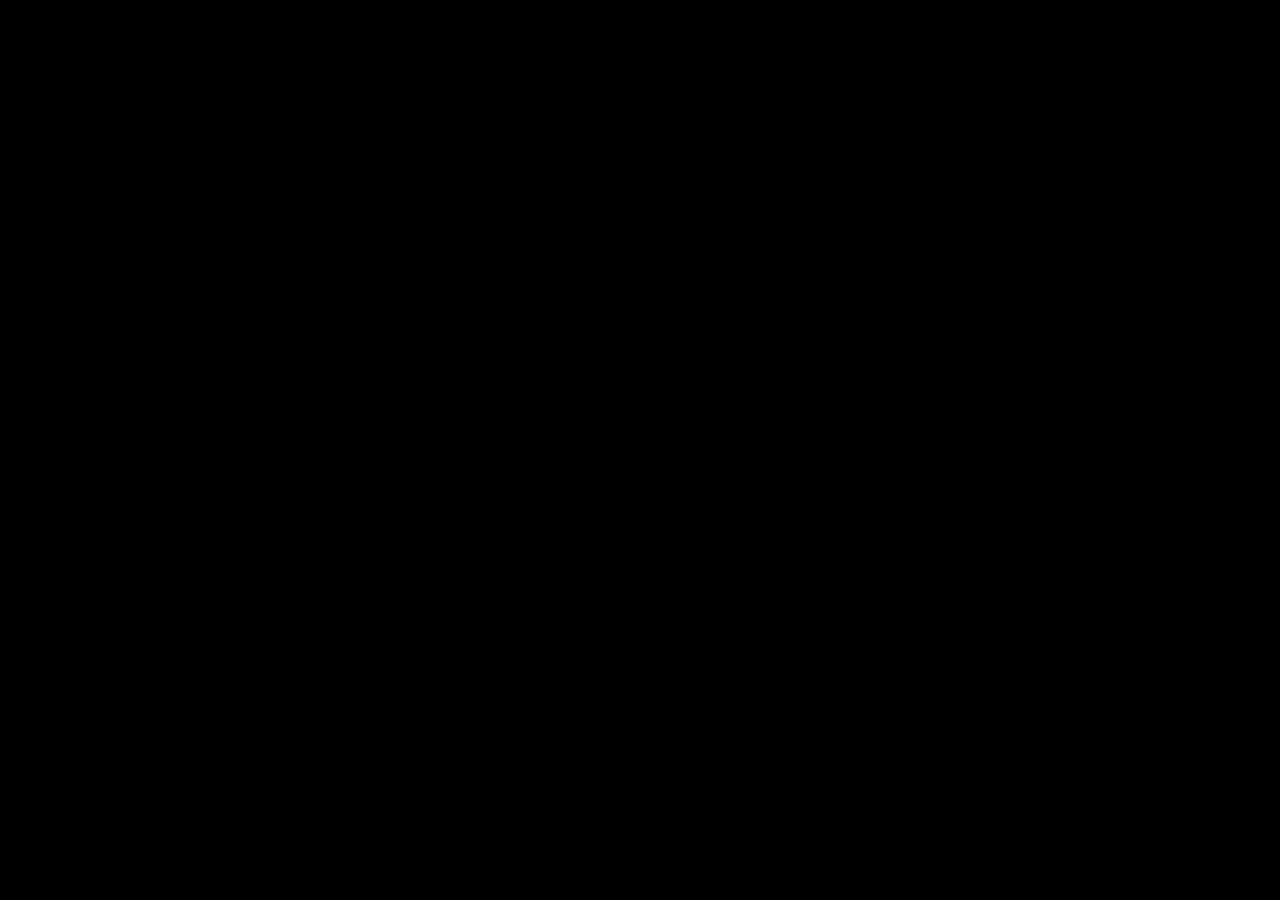
==== tracker.html @ 294d5dad "Use delegate for tracker chest toggling" ====
<!doctype html>
<html lang="en">
<head>
  <meta charset="utf-8"/>
  <title>ALttP Rando Tracker by crossproduct &amp; halfarebel (v5.0.0)</title>
  <link rel="stylesheet" type="text/css" href="style.css">
  <script src="js/lib/classnames.js"></script>
  <script src="js/util.js"></script>
  <script src="js/items.js"></script>
  <script src="js/chests.js"></script>
  <script src="js/main.js"></script>
</head>

<body>

  <div id="app" class="row">
    <div id="tracker" class="cell">
      <div class="row">
        <div class="cell">
          <div class="row">
            <div class="cell">
              <div class="item tunic active-1 bunny" onClick="toggle('tunic')"></div>
              <div class="item sword" onClick="toggle('sword')"></div>
              <div class="item shield" onClick="toggle('shield')"></div>
              <div class="item moonpearl" onClick="toggle('moonpearl')"></div>
            </div>
          </div>
          <div class="row">
            <div class="cell">
              <div class="boss boss0" onClick="toggle('boss0')"></div>
              <div id="dungeonPrize0" class="prize-0" onClick="toggle_dungeon(0)"></div>
            </div>
            <div class="cell"><div id="chest0" class="chest-3"></div></div>
          </div>
          <div class="row">
            <div class="cell">
              <div class="boss boss1" onClick="toggle('boss1')"></div>
              <div id="dungeonPrize1" class="prize-0" onClick="toggle_dungeon(1)"></div>
            </div>
            <div class="cell"><div id="chest1" class="chest-2"></div></div>
          </div>
          <div class="row">
            <div class="cell">
              <div class="boss boss2" onClick="toggle('boss2')"></div>
              <div id="dungeonPrize2" class="prize-0" onClick="toggle_dungeon(2)"></div>
            </div>
            <div class="cell"><div id="chest2" class="chest-2"></div></div>
          </div>
        </div>
        <div class="cell">
          <div class="row">
            <div class="cell"><div class="item bow" onClick="toggle('bow')"></div></div>
            <div class="cell"><div class="item boomerang" onClick="toggle('boomerang')"></div></div>
            <div class="cell"><div class="item hookshot" onClick="toggle('hookshot')"></div></div>
            <div class="cell"><div class="item mushroom" onClick="toggle('mushroom')"></div></div>
            <div class="cell"><div class="item powder" onClick="toggle('powder')"></div></div>
          </div>
          <div class="row">
            <div class="cell"><div class="item firerod" onClick="toggle('firerod')"></div></div>
            <div class="cell"><div class="item icerod" onClick="toggle('icerod')"></div></div>
            <div class="cell"><div class="item bombos" onClick="toggle('bombos')"></div></div>
            <div class="cell"><div class="item ether" onClick="toggle('ether')"></div></div>
            <div class="cell"><div class="item quake" onClick="toggle('quake')"></div></div>
          </div>
          <div class="row">
            <div class="cell"><div class="item lantern" onClick="toggle('lantern')"></div></div>
            <div class="cell"><div class="item hammer" onClick="toggle('hammer')"></div></div>
            <div class="cell"><div class="item shovel" onClick="toggle('shovel')"></div></div>
            <div class="cell"><div class="item net" onClick="toggle('net')"></div></div>
            <div class="cell"><div class="item book" onClick="toggle('book')"></div></div>
          </div>
          <div class="row">
            <div class="cell"><div class="item bottle" onClick="toggle('bottle')"></div></div>
            <div class="cell"><div class="item somaria" onClick="toggle('somaria')"></div></div>
            <div class="cell"><div class="item byrna" onClick="toggle('byrna')"></div></div>
            <div class="cell"><div class="item cape" onClick="toggle('cape')"></div></div>
            <div class="cell"><div class="item mirror" onClick="toggle('mirror')"></div></div>
          </div>
          <div class="row">
            <div class="cell"><div class="item boots" onClick="toggle('boots')"></div></div>
            <div class="cell"><div class="item glove" onClick="toggle('glove')"></div></div>
            <div class="cell"><div class="item flippers" onClick="toggle('flippers')"></div></div>
            <div class="cell"><div class="item flute" onClick="toggle('flute')"></div></div>
            <div class="cell"><div class="item agahnim" onClick="toggle('agahnim')"></div></div>
          </div>
        </div>
      </div>
      <div class="row">
        <div class="cell">
          <div class="boss boss3" onClick="toggle('boss3')"></div>
          <div id="dungeonPrize3" class="prize-0" onClick="toggle_dungeon(3)"></div>
        </div>
        <div class="cell">
          <div class="boss boss4" onClick="toggle('boss4')"></div>
          <div id="dungeonPrize4" class="prize-0" onClick="toggle_dungeon(4)"></div>
        </div>
        <div class="cell">
          <div class="boss boss5" onClick="toggle('boss5')"></div>
          <div id="dungeonPrize5" class="prize-0" onClick="toggle_dungeon(5)"></div>
        </div>
        <div class="cell">
          <div class="boss boss6" onClick="toggle('boss6')"></div>
          <div id="dungeonPrize6" class="prize-0" onClick="toggle_dungeon(6)"></div>
        </div>
        <div class="cell">
          <div class="boss boss7" onClick="toggle('boss7')"></div>
          <div id="dungeonPrize7" class="prize-0" onClick="toggle_dungeon(7)"></div>
        </div>
        <div class="cell">
          <div class="boss boss8" onClick="toggle('boss8')"></div>
          <div id="medallion0" class="medallion-0" onClick="toggle_medallion(0)"></div>
          <div id="dungeonPrize8" class="prize-0" onClick="toggle_dungeon(8)"></div>
        </div>
        <div class="cell">
          <div class="boss boss9" onClick="toggle('boss9')"></div>
          <div id="medallion1" class="medallion-0" onClick="toggle_medallion(1)"></div>
          <div id="dungeonPrize9" class="prize-0" onClick="toggle_dungeon(9)"></div>
        </div>
      </div>
      <div class="row">
        <div class="cell"><div id="chest3" class="chest-5"></div></div>
        <div class="cell"><div id="chest4" class="chest-6"></div></div>
        <div class="cell"><div id="chest5" class="chest-2"></div></div>
        <div class="cell"><div id="chest6" class="chest-4"></div></div>
        <div class="cell"><div id="chest7" class="chest-3"></div></div>
        <div class="cell"><div id="chest8" class="chest-2"></div></div>
        <div class="cell"><div id="chest9" class="chest-5"></div></div>
      </div>
    </div>

    <div id="map" class="cell">
      <div class="chest graveyard-e"></div>
      <div class="chest dam"></div>
      <div class="chest link-house"></div>
      <div class="chest spiral"></div>
      <div class="chest mimic"></div>
      <div class="chest tavern"></div>
      <div class="chest chicken"></div>
      <div class="chest bomb-hut"></div>
      <div class="chest c-house"></div>
      <div class="chest aginah"></div>
      <div class="chest mire-w"></div>
      <div class="chest bunny"></div>
      <div class="chest sahasrahla-hut"></div>
      <div class="chest spike"></div>
      <div class="chest well"></div>
      <div class="chest thief-hut"></div>
      <div class="chest swamp-ne"></div>
      <div class="chest paradox"></div>
      <div class="chest graveyard-w"></div>
      <div class="chest lake-sw"></div>
      <div class="chest ice-cave"></div>
      <div class="chest rock-boots"></div>
      <div class="chest rock-hook"></div>
      <div class="chest chest-game"></div>
      <div class="chest bottle"></div>
      <div class="chest sahasrahla"></div>
      <div class="chest stumpy"></div>
      <div class="chest kid"></div>
      <div class="chest purple"></div>
      <div class="chest hobo"></div>
      <div class="chest ether"></div>
      <div class="chest bombos"></div>
      <div class="chest catfish"></div>
      <div class="chest zora"></div>
      <div class="chest lost-man"></div>
      <div class="chest witch"></div>
      <div class="chest hideout"></div>
      <div class="chest tree"></div>
      <div class="chest spectacle-cave"></div>
      <div class="chest grove-s"></div>
      <div class="chest graveyard-n"></div>
      <div class="chest desert-ne"></div>
      <div class="chest pegs"></div>
      <div class="chest library"></div>
      <div class="chest mushroom"></div>
      <div class="chest spectacle-rock"></div>
      <div class="chest island-dm"></div>
      <div class="chest maze"></div>
      <div class="chest desert-w"></div>
      <div class="chest island-lake"></div>
      <div class="chest bumper"></div>
      <div class="chest pyramid"></div>
      <div class="chest dig-game"></div>
      <div class="chest river"></div>
      <div class="chest dig-grove"></div>
      <div class="chest escape-side"></div>
      <div class="chest secret"></div>
      <div class="chest castle"></div>
      <div class="chest sanctuary"></div>
      <div class="chest bat"></div>
      <div class="chest frog"></div>
      <div class="chest fairy-dw"></div>
      <div class="chest altar"></div>
      <div class="chest escape-dark"></div>
      <div class="chest fairy-lw"></div>
      <div class="boss agahnim"></div>
      <div class="encounter agahnim"></div>
      <div class="boss eastern"></div>
      <div class="dungeon eastern"></div>
      <div class="boss desert"></div>
      <div class="dungeon desert"></div>
      <div class="boss hera"></div>
      <div class="dungeon hera"></div>
      <div class="boss darkness"></div>
      <div class="dungeon darkness"></div>
      <div class="boss swamp"></div>
      <div class="dungeon swamp"></div>
      <div class="boss skull"></div>
      <div class="dungeon skull"></div>
      <div class="boss thieves"></div>
      <div class="dungeon thieves"></div>
      <div class="boss ice"></div>
      <div class="dungeon ice"></div>
      <div class="boss mire"></div>
      <div class="dungeon mire"></div>
      <div class="boss turtle"></div>
      <div class="dungeon turtle"></div>
      <div id="caption">&nbsp;</div>
    </div>
  </div>

  <script>start()</script>

</body>
</html>
---- style.css ----
body {
  margin: 0px;
  background-color: black;
  font-family: Arial, Helvetica, sans-serif;
  font-size: 14px;
}

* { box-sizing: border-box; }

.row:before,
.row:after { content: " "; display: table; }
.row:after { clear: both; }
.cell { position: relative; float: left; }

#app { width: 1340px; height: 448px; }
#app.mapless { width: 448px; }

#tracker .item,
#tracker .boss,
#tracker [id^="chest"] { width: 64px; height: 64px; }

#tracker .tunic { width: 128px; height: 128px; }
#tracker .sword { position: absolute; top: 0; right: 0; }
#tracker .shield { position: absolute; bottom: 0; left: 0; }
#tracker .moonpearl {
  width: 48px;
  height: 48px;
  position: absolute;
  bottom: 0;
  right: 0;
}

#tracker .item,
#tracker .boss { opacity: .25; }
#tracker .item[class*="active"],
#tracker .boss.defeated { opacity: 1; }

[class*="prize-"] {
  width: 32px;
  height: 32px;
  position: absolute;
  bottom: 0;
  right: 0;
}
#tracker [class*="medallion-"] {
  width: 32px;
  height: 32px;
  position: absolute;
  bottom: 0;
}

#map {
  width: 884px;
  height: 448px;
  margin-left: 8px;
  background-image: url(images/overlay/map.png);
  background-size: 100% 100%;
}

.chest {
  width: 24px;
  height: 24px;
  margin-left: -12px;
  margin-top: -12px;
  position: absolute;
  background-size: 100% 100%;
}

#map .boss {
  width: 24px;
  height: 24px;
  margin-left: -12px;
  margin-top: -12px;
  position: absolute;
  background-repeat: no-repeat;
  background-position: center;
  background-size: 75% 75%;
  z-index: 2;
}

#map .boss.agahnim { background-color: transparent; }
.encounter {
  width: 36px;
  height: 36px;
  margin-left: -18px;
  margin-top: -18px;
  position: absolute;
  background-size: 100% 100%;
}

.dungeon {
  width: 48px;
  height: 48px;
  margin-left: -24px;
  margin-top: -24px;
  position: absolute;
  background-size: 100% 100%;
}

.chest,
.encounter,
.dungeon { background-image: url(images/overlay/poi.png); }
.chest.highlight,
.encounter.highlight,
.dungeon.highlight { background-image: url(images/overlay/highlighted.png); }

.unavailable { background-color: red; }
.available { background-color: lime; }
.possible { background-color: yellow; }
.dark { background-color: blue; }
.opened { background-color: #7f7f7f; }

#caption {
  width: 100%;
  position: absolute;
  bottom: 0px;
  color: white;
  background-color: black;
  font-size: 16px;
  text-align: center;
}

.icon {
  width: 16px;
  height: 16px;
  display: inline-block;
  background-size: 100% 100%;
  vertical-align: text-bottom;
}

#tracker .tunic.active-1, #caption .tunic.active-1 { background-image: url(images/items/tunic1.png); }
#tracker .tunic.active-2, #caption .tunic.active-2 { background-image: url(images/items/tunic2.png); }
#tracker .tunic.active-3, #caption .tunic.active-3 { background-image: url(images/items/tunic3.png); }
#tracker .tunic.active-1.bunny, #caption .tunic.active-1.bunny { background-image: url(images/items/tunicbunny1.png); }
#tracker .tunic.active-2.bunny, #caption .tunic.active-2.bunny { background-image: url(images/items/tunicbunny2.png); }
#tracker .tunic.active-3.bunny, #caption .tunic.active-3.bunny { background-image: url(images/items/tunicbunny3.png); }
#tracker .sword.active-1, #caption .sword.active-1 { background-image: url(images/items/sword1.png); }
#tracker .sword.active-2, #caption .sword.active-2 { background-image: url(images/items/sword2.png); }
#tracker .sword.active-3, #caption .sword.active-3 { background-image: url(images/items/sword3.png); }
#tracker .sword.active-4, #caption .sword.active-4 { background-image: url(images/items/sword4.png); }
#tracker .shield.active-1, #caption .shield.active-1 { background-image: url(images/items/shield1.png); }
#tracker .shield.active-2, #caption .shield.active-2 { background-image: url(images/items/shield2.png); }
#tracker .shield.active-3, #caption .shield.active-3 { background-image: url(images/items/shield3.png); }
#tracker .moonpearl, #caption .moonpearl { background-image: url(images/items/moonpearl.png); }
#tracker .bow, #caption .bow { background-image: url(images/items/bow0.png); }
#tracker .bow.active-1, #caption .bow.active-1 { background-image: url(images/items/bow1.png); }
#tracker .bow.active-2, #caption .bow.active-2 { background-image: url(images/items/bow2.png); }
#tracker .bow.active-3, #caption .bow.active-3 { background-image: url(images/items/bow3.png); }
#tracker .boomerang, #caption .boomerang { background-image: url(images/items/boomerang1.png); }
#tracker .boomerang.active-2, #caption .boomerang.active-2 { background-image: url(images/items/boomerang2.png); }
#tracker .boomerang.active-3, #caption .boomerang.active-3 { background-image: url(images/items/boomerang3.png); }
#tracker .hookshot, #caption .hookshot { background-image: url(images/items/hookshot.png); }
#tracker .mushroom, #caption .mushroom { background-image: url(images/items/mushroom.png); }
#tracker .powder, #caption .powder { background-image: url(images/items/powder.png); }
#tracker .firerod, #caption .firerod { background-image: url(images/items/firerod.png); }
#tracker .icerod, #caption .icerod { background-image: url(images/items/icerod.png); }
#tracker .bombos, #caption .bombos { background-image: url(images/items/bombos.png); }
#tracker .ether, #caption .ether { background-image: url(images/items/ether.png); }
#tracker .quake, #caption .quake { background-image: url(images/items/quake.png); }
#tracker .lantern, #caption .lantern { background-image: url(images/items/lantern.png); }
#tracker .hammer, #caption .hammer { background-image: url(images/items/hammer.png); }
#tracker .shovel, #caption .shovel { background-image: url(images/items/shovel.png); }
#tracker .net, #caption .net { background-image: url(images/items/net.png); }
#tracker .book, #caption .book { background-image: url(images/items/book.png); }
#tracker .bottle, #caption .bottle { background-image: url(images/items/bottle0.png); }
#tracker .bottle.active-1, #caption .bottle.active-1 { background-image: url(images/items/bottle1.png); }
#tracker .bottle.active-2, #caption .bottle.active-2 { background-image: url(images/items/bottle2.png); }
#tracker .bottle.active-3, #caption .bottle.active-3 { background-image: url(images/items/bottle3.png); }
#tracker .bottle.active-4, #caption .bottle.active-4 { background-image: url(images/items/bottle4.png); }
#tracker .somaria, #caption .somaria { background-image: url(images/items/somaria.png); }
#tracker .byrna, #caption .byrna { background-image: url(images/items/byrna.png); }
#tracker .cape, #caption .cape { background-image: url(images/items/cape.png); }
#tracker .mirror, #caption .mirror { background-image: url(images/items/mirror.png); }
#tracker .boots, #caption .boots { background-image: url(images/items/boots.png); }
#tracker .glove, #caption .glove { background-image: url(images/items/glove1.png); }
#tracker .glove.active-2, #caption .glove.active-2 { background-image: url(images/items/glove2.png); }
#tracker .flippers, #caption .flippers { background-image: url(images/items/flippers.png); }
#tracker .flute, #caption .flute { background-image: url(images/items/flute.png); }
#tracker .agahnim, #caption .agahnim,
#map .boss.agahnim { background-image:url(images/dungeons/agahnim0.png); }
.agahnim.active { background-image:url(images/dungeons/agahnim1.png); }
.boss0, #map .boss.eastern { background-image: url(images/dungeons/boss0.png); }
.boss1, #map .boss.desert { background-image: url(images/dungeons/boss1.png); }
.boss2, #map .boss.hera { background-image: url(images/dungeons/boss2.png); }
.boss3, #map .boss.darkness { background-image: url(images/dungeons/boss3.png); }
.boss4, #map .boss.swamp { background-image: url(images/dungeons/boss4.png); }
.boss5, #map .boss.skull { background-image: url(images/dungeons/boss5.png); }
.boss6, #map .boss.thieves { background-image: url(images/dungeons/boss6.png); }
.boss7, #map .boss.ice { background-image: url(images/dungeons/boss7.png); }
.boss8, #map .boss.mire { background-image: url(images/dungeons/boss8.png); }
.boss9, #map .boss.turtle { background-image: url(images/dungeons/boss9.png); }
.prize-0 { background-image: url(images/dungeons/prize0.png); }
.prize-1 { background-image: url(images/dungeons/prize1.png); }
.prize-2 { background-image: url(images/dungeons/prize2.png); }
.prize-3 { background-image: url(images/dungeons/prize3.png); }
.prize-4 { background-image: url(images/dungeons/prize4.png); }
.medallion-0 { background-image: url(images/dungeons/medallion0.png); }
.medallion-1 { background-image: url(images/dungeons/medallion1.png); }
.medallion-2 { background-image: url(images/dungeons/medallion2.png); }
.medallion-3 { background-image: url(images/dungeons/medallion3.png); }
.chest-0 { background-image: url(images/dungeons/chest0.png); }
.chest-1 { background-image: url(images/dungeons/chest1.png); }
.chest-2 { background-image: url(images/dungeons/chest2.png); }
.chest-3 { background-image: url(images/dungeons/chest3.png); }
.chest-4 { background-image: url(images/dungeons/chest4.png); }
.chest-5 { background-image: url(images/dungeons/chest5.png); }
.chest-6 { background-image: url(images/dungeons/chest6.png); }

#caption .bomb { background-image: url(images/overlay/bomb.png); }
#caption .crystal { background-image: url(images/overlay/crystal.png); }
#caption .pendant-0 { background-image: url(images/overlay/pendant0.png); }
#caption .pendant-1 { background-image: url(images/overlay/pendant1.png); }
#caption .pendant-2 { background-image: url(images/overlay/pendant2.png); }

#map .eastern  { left: 46.8%; top: 38.8%; }
#map .desert   { left: 3.8%;  top: 78.4%; }
#map .hera     { left: 31.0%; top: 5.5%; }
#map .darkness { left: 97.0%; top: 40.0%; }
#map .swamp    { left: 73.5%; top: 91.0%; }
#map .skull    { left: 53.3%; top: 5.4%; }
#map .thieves  { left: 56.4%; top: 47.9%; }
#map .ice      { left: 89.8%; top: 85.8%; }
#map .mire     { left: 55.8%; top: 82.9%; }
#map .turtle   { left: 96.9%; top: 7.0%; }

#map .agahnim { left: 25.0%; top: 52.6%; }

#map .graveyard-e    { left: 30.8%; top: 29.6%; }
#map .dam            { left: 23.4%; top: 93.4%; }
#map .link-house     { left: 27.4%; top: 67.9%; }
#map .spiral         { left: 39.9%; top: 9.3%; }
#map .mimic          { left: 42.6%; top: 9.3%; }
#map .tavern         { left: 8.1%;  top: 57.8%; }
#map .chicken        { left: 4.4%;  top: 54.2%; }
#map .bomb-hut       { left: 55.4%; top: 57.8%; }
#map .c-house        { left: 60.8%; top: 47.9%; }
#map .aginah         { left: 10.0%; top: 82.6%; }
#map .mire-w         { left: 51.7%; top: 79.5%; }
#map .bunny          { left: 92.8%; top: 14.7%; }
#map .sahasrahla-hut { left: 40.7%; top: 41.4%; }
#map .spike          { left: 78.6%; top: 14.9%; }
#map .well           { left: 1.7%;  top: 41.0%; }
#map .thief-hut      { left: 6.4%;  top: 41.0%; }
#map .swamp-ne       { left: 80.0%; top: 77.1%; }
#map .paradox        { left: 41.4%; top: 17.1%; }
#map .graveyard-w    { left: 19.5%; top: 29.3%; }
#map .lake-sw        { left: 32.6%; top: 93.4%; }
#map .ice-cave       { left: 44.7%; top: 76.9%; }
#map .rock-boots     { left: 91.6%; top: 8.6%; }
#map .rock-hook      { left: 91.6%; top: 3.4%; }
#map .chest-game     { left: 52.1%; top: 46.4%; }
#map .bottle         { left: 4.5%;  top: 46.8%; }
#map .sahasrahla     { left: 40.7%; top: 46.7%; }
#map .stumpy         { left: 65.5%; top: 68.6%; }
#map .kid            { left: 7.8%;  top: 52.1%; }
#map .purple         { left: 65.2%; top: 52.2%; }
#map .hobo           { left: 35.4%; top: 69.7%; }
#map .ether          { left: 21.0%; top: 3.0%; }
#map .bombos         { left: 11.0%; top: 92.2%; }
#map .catfish        { left: 96.0%; top: 17.2%; }
#map .zora           { left: 48.0%; top: 12.1%; }
#map .lost-man       { left: 20.8%; top: 20.4%; }
#map .witch          { left: 40.8%; top: 32.5%; }
#map .hideout        { left: 9.4%;  top: 13.0%; }
#map .tree           { left: 15.1%; top: 7.6%; }
#map .spectacle-cave { left: 24.3%; top: 14.8%; }
#map .grove-s        { left: 14.1%; top: 84.1%; }
#map .graveyard-n    { left: 28.1%; top: 27.0%; }
#map .desert-ne      { left: 8.8%;  top: 77.3%; }
#map .pegs           { left: 65.8%; top: 60.1%; }
#map .library        { left: 7.7%;  top: 65.9%; }
#map .mushroom       { left: 6.2%;  top: 8.6%; }
#map .spectacle-rock { left: 25.4%; top: 8.5%; }
#map .island-dm      { left: 40.2%; top: 3.0%; }
#map .maze           { left: 1.8%;  top: 69.8%; }
#map .desert-w       { left: 1.5%;  top: 91.0%; }
#map .island-lake    { left: 36.1%; top: 82.9%; }
#map .bumper         { left: 67.1%; top: 15.2%; }
#map .pyramid        { left: 79.0%; top: 43.5%; }
#map .dig-game       { left: 52.9%; top: 69.2%; }
#map .river          { left: 47.7%; top: 17.3%; }
#map .dig-grove      { left: 14.4%; top: 66.2%; }
#map .escape-side    { left: 26.8%; top: 32.4%; }
#map .secret         { left: 29.8%; top: 41.8%; }
#map .castle         { left: 25.0%; top: 44.1%; }
#map .sanctuary      { left: 23.0%; top: 28.0%; }
#map .bat            { left: 16.0%; top: 58.0%; }
#map .frog           { left: 15.2%; top: 51.8%; }
#map .fairy-dw       { left: 73.5%; top: 48.5%; }
#map .altar          { left: 2.5%;  top: 3.2%; }
#map .escape-dark    { left: 25.6%; top: 38.2%; }
#map .fairy-lw       { left: 44.9%; top: 14.7%; }
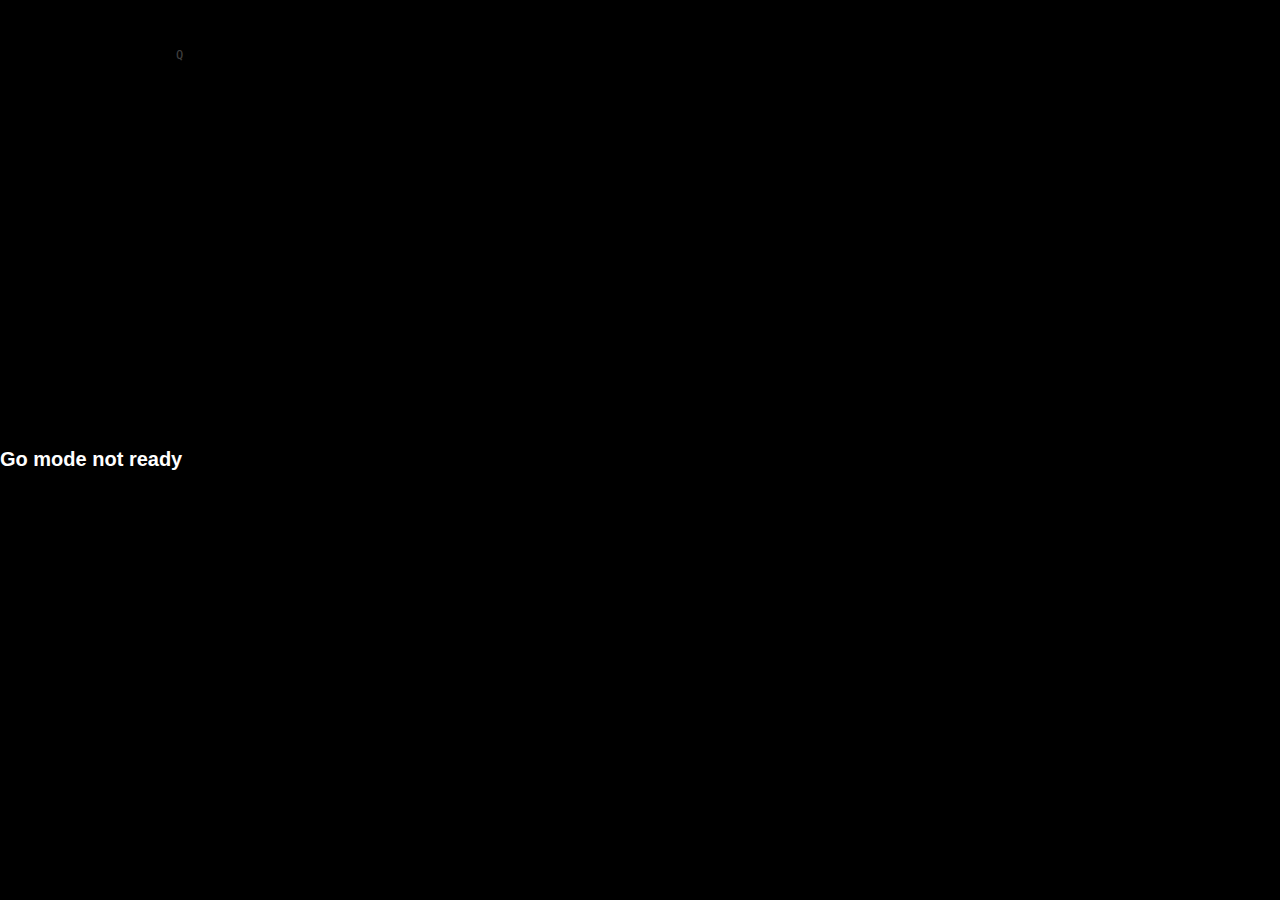
==== commit 159337f9: "gomode tracker + keysanity key tracker (no logic changes)" ====
--- a/tracker.html
+++ b/tracker.html
@@ -1,10 +1,11 @@
 <!doctype html>
 <html lang="en">
 <head>
-  <meta charset="utf-8"/>
   <title>ALttP Rando Tracker by crossproduct &amp; halfarebel (v5.0.0)</title>
+
   <link rel="stylesheet" type="text/css" href="style.css">
-  <script src="js/lib/classnames.js"></script>
+
+  <script src="https://ajax.googleapis.com/ajax/libs/jquery/3.2.1/jquery.min.js"></script>
   <script src="js/util.js"></script>
   <script src="js/items.js"></script>
   <script src="js/chests.js"></script>
@@ -29,27 +30,57 @@
             <div class="cell">
               <div class="boss boss0" onClick="toggle('boss0')"></div>
               <div id="dungeonPrize0" class="prize-0" onClick="toggle_dungeon(0)"></div>
-            </div>
-            <div class="cell"><div id="chest0" class="chest-3"></div></div>
+              <div id="kchests0" class="ks-chests ks-chests-6 isnotachest" onClick="toggle('kchests0')"></div>
+            </div>
+            <div class="cell">
+              <div id="chest0" class="chest-3 isachest" onClick="toggle('chest0')"></div>
+              <div id="ks0" class="ks-ep isnotachest">
+                <div class="smallkeys-left keys0"></div>
+                <div class="smallkeys-right keys0"></div>
+                <div class="bigkey" onClick="toggle('bk0')"></div>
+                <div class="clickmask-left" onClick="toggle('ks0')"></div>
+                <div class="clickmask-right" onClick="toggle('ks0')"></div>
+              </div>
+            </div>
           </div>
           <div class="row">
             <div class="cell">
               <div class="boss boss1" onClick="toggle('boss1')"></div>
               <div id="dungeonPrize1" class="prize-0" onClick="toggle_dungeon(1)"></div>
-            </div>
-            <div class="cell"><div id="chest1" class="chest-2"></div></div>
+              <div id="kchests1" class="ks-chests ks-chests-6 isnotachest" onClick="toggle('kchests1')"></div>
+            </div>
+            <div class="cell">
+              <div id="chest1" class="chest-2 isachest" onClick="toggle('chest1')"></div>
+              <div id="ks1" class="ks-dp isnotachest">
+                <div class="smallkeys-left keys0"></div>
+                <div class="smallkeys-right keys0"></div>
+                <div class="bigkey" onClick="toggle('bk1')"></div>
+                <div class="clickmask-left" onClick="toggle('ks1')"></div>
+                <div class="clickmask-right" onClick="toggle('ks1')"></div>
+              </div>
+            </div>
           </div>
           <div class="row">
             <div class="cell">
               <div class="boss boss2" onClick="toggle('boss2')"></div>
               <div id="dungeonPrize2" class="prize-0" onClick="toggle_dungeon(2)"></div>
-            </div>
-            <div class="cell"><div id="chest2" class="chest-2"></div></div>
-          </div>
-        </div>
-        <div class="cell">
-          <div class="row">
-            <div class="cell"><div class="item bow" onClick="toggle('bow')"></div></div>
+              <div id="kchests2" class="ks-chests ks-chests-6 isnotachest" onClick="toggle('kchests2')"></div>
+            </div>
+            <div class="cell">
+              <div id="chest2" class="chest-2 isachest" onClick="toggle('chest2')"></div>
+              <div id="ks2" class="ks-toh isnotachest"">
+                <div class="smallkeys-left keys0"></div>
+                <div class="smallkeys-right keys0"></div>
+                <div class="bigkey" onClick="toggle('bk2')"></div>
+                <div class="clickmask-left" onClick="toggle('ks2')"></div>
+                <div class="clickmask-right" onClick="toggle('ks2')"></div>
+              </div>
+            </div>
+          </div>
+        </div>
+        <div class="cell">
+          <div class="row">
+            <div class="cell"><div class="item bow" onClick="toggle('bow')"><div class="hotkey">Q</div></div></div>
             <div class="cell"><div class="item boomerang" onClick="toggle('boomerang')"></div></div>
             <div class="cell"><div class="item hookshot" onClick="toggle('hookshot')"></div></div>
             <div class="cell"><div class="item mushroom" onClick="toggle('mushroom')"></div></div>
@@ -89,135 +120,211 @@
         <div class="cell">
           <div class="boss boss3" onClick="toggle('boss3')"></div>
           <div id="dungeonPrize3" class="prize-0" onClick="toggle_dungeon(3)"></div>
+          <div id="kchests3" class="ks-chests ks-chests-14 isnotachest" onClick="toggle('kchests3')"></div>
         </div>
         <div class="cell">
           <div class="boss boss4" onClick="toggle('boss4')"></div>
           <div id="dungeonPrize4" class="prize-0" onClick="toggle_dungeon(4)"></div>
+          <div id="kchests4" class="ks-chests ks-chests-7 isnotachest" onClick="toggle('kchests4')"></div>
         </div>
         <div class="cell">
           <div class="boss boss5" onClick="toggle('boss5')"></div>
           <div id="dungeonPrize5" class="prize-0" onClick="toggle_dungeon(5)"></div>
+          <div id="kchests5" class="ks-chests ks-chests-9 isnotachest" onClick="toggle('kchests5')"></div>
         </div>
         <div class="cell">
           <div class="boss boss6" onClick="toggle('boss6')"></div>
           <div id="dungeonPrize6" class="prize-0" onClick="toggle_dungeon(6)"></div>
+          <div id="kchests6" class="ks-chests ks-chests-8 isnotachest" onClick="toggle('kchests6')"></div>
         </div>
         <div class="cell">
           <div class="boss boss7" onClick="toggle('boss7')"></div>
           <div id="dungeonPrize7" class="prize-0" onClick="toggle_dungeon(7)"></div>
+          <div id="kchests7" class="ks-chests ks-chests-8 isnotachest" onClick="toggle('kchests7')"></div>
         </div>
         <div class="cell">
           <div class="boss boss8" onClick="toggle('boss8')"></div>
           <div id="medallion0" class="medallion-0" onClick="toggle_medallion(0)"></div>
           <div id="dungeonPrize8" class="prize-0" onClick="toggle_dungeon(8)"></div>
+          <div id="kchests8" class="ks-chests ks-chests-8 isnotachest" onClick="toggle('kchests8')"></div>
         </div>
         <div class="cell">
           <div class="boss boss9" onClick="toggle('boss9')"></div>
           <div id="medallion1" class="medallion-0" onClick="toggle_medallion(1)"></div>
           <div id="dungeonPrize9" class="prize-0" onClick="toggle_dungeon(9)"></div>
+          <div id="kchests9" class="ks-chests ks-chests-12 isnotachest" onClick="toggle('kchests9')"></div>
         </div>
       </div>
       <div class="row">
-        <div class="cell"><div id="chest3" class="chest-5"></div></div>
-        <div class="cell"><div id="chest4" class="chest-6"></div></div>
-        <div class="cell"><div id="chest5" class="chest-2"></div></div>
-        <div class="cell"><div id="chest6" class="chest-4"></div></div>
-        <div class="cell"><div id="chest7" class="chest-3"></div></div>
-        <div class="cell"><div id="chest8" class="chest-2"></div></div>
-        <div class="cell"><div id="chest9" class="chest-5"></div></div>
+        <div class="cell">
+          <div id="chest3" class="chest-5 isachest" onClick="toggle('chest3')"></div>
+          <div id="ks3" class="ks-pod isnotachest" >
+            <div class="smallkeys-left keys0"></div>
+            <div class="smallkeys-right keys0"></div>
+            <div class="bigkey" onClick="toggle('bk3')"></div>
+            <div class="clickmask-left" onClick="toggle('ks3')"></div>
+            <div class="clickmask-right" onClick="toggle('ks3')"></div>
+          </div>
+        </div>
+        <div class="cell">
+          <div id="chest4" class="chest-6 isachest" onClick="toggle('chest4')"></div>
+          <div id="ks4" class="ks-sp isnotachest">
+            <div class="smallkeys-left keys0"></div>
+            <div class="smallkeys-right keys0"></div>
+            <div class="bigkey" onClick="toggle('bk4')"></div>
+            <div class="clickmask-left" onClick="toggle('ks4')"></div>
+            <div class="clickmask-right" onClick="toggle('ks4')"></div>
+          </div>
+        </div>
+        <div class="cell">
+          <div id="chest5" class="chest-2 isachest" onClick="toggle('chest5')"></div>
+          <div id="ks5" class="ks-sw isnotachest">
+            <div class="smallkeys-left keys0"></div>
+            <div class="smallkeys-right keys0"></div>
+            <div class="bigkey" onClick="toggle('bk5')"></div>
+            <div class="clickmask-left" onClick="toggle('ks5')"></div>
+            <div class="clickmask-right" onClick="toggle('ks5')"></div>
+          </div>
+        </div>
+        <div class="cell">
+          <div id="chest6" class="chest-4 isachest" onClick="toggle('chest6')"></div>
+          <div id="ks6" class="ks-tt isnotachest">
+            <div class="smallkeys-left keys0"></div>
+            <div class="smallkeys-right keys0"></div>
+            <div class="bigkey" onClick="toggle('bk6')"></div>
+            <div class="clickmask-left" onClick="toggle('ks6')"></div>
+            <div class="clickmask-right" onClick="toggle('ks6')"></div>
+          </div>
+        </div>
+        <div class="cell">
+          <div id="chest7" class="chest-3 isachest" onClick="toggle('chest7')"></div>
+          <div id="ks7" class="ks-ip isnotachest">
+            <div class="smallkeys-left keys0"></div>
+            <div class="smallkeys-right keys0"></div>
+            <div class="bigkey" onClick="toggle('bk7')"></div>
+            <div class="clickmask-left" onClick="toggle('ks7')"></div>
+            <div class="clickmask-right" onClick="toggle('ks7')"></div>
+          </div>
+        </div>
+        <div class="cell">
+          <div id="chest8" class="chest-2 isachest" onClick="toggle('chest8')"></div>
+          <div id="ks8" class="ks-mm isnotachest">
+            <div class="smallkeys-left keys0"></div>
+            <div class="smallkeys-right keys0"></div>
+            <div class="bigkey" onClick="toggle('bk8')"></div>
+            <div class="clickmask-left" onClick="toggle('ks8')"></div>
+            <div class="clickmask-right" onClick="toggle('ks8')"></div>
+          </div>
+        </div>
+        <div class="cell">
+          <div id="chest9" class="chest-5 isachest" onClick="toggle('chest9')"></div>
+          <div id="ks9" class="ks-tr isnotachest">
+            <div class="smallkeys-left keys0"></div>
+            <div class="smallkeys-right keys0"></div>
+            <div class="bigkey" onClick="toggle('bk9')"></div>
+            <div class="clickmask-left" onClick="toggle('ks9')"></div>
+            <div class="clickmask-right" onClick="toggle('ks9')"></div>
+          </div>
+        </div>
       </div>
     </div>
 
     <div id="map" class="cell">
-      <div class="chest graveyard-e"></div>
-      <div class="chest dam"></div>
-      <div class="chest link-house"></div>
-      <div class="chest spiral"></div>
-      <div class="chest mimic"></div>
-      <div class="chest tavern"></div>
-      <div class="chest chicken"></div>
-      <div class="chest bomb-hut"></div>
-      <div class="chest c-house"></div>
-      <div class="chest aginah"></div>
-      <div class="chest mire-w"></div>
-      <div class="chest bunny"></div>
-      <div class="chest sahasrahla-hut"></div>
-      <div class="chest spike"></div>
-      <div class="chest well"></div>
-      <div class="chest thief-hut"></div>
-      <div class="chest swamp-ne"></div>
-      <div class="chest paradox"></div>
-      <div class="chest graveyard-w"></div>
-      <div class="chest lake-sw"></div>
-      <div class="chest ice-cave"></div>
-      <div class="chest rock-boots"></div>
-      <div class="chest rock-hook"></div>
-      <div class="chest chest-game"></div>
-      <div class="chest bottle"></div>
-      <div class="chest sahasrahla"></div>
-      <div class="chest stumpy"></div>
-      <div class="chest kid"></div>
-      <div class="chest purple"></div>
-      <div class="chest hobo"></div>
-      <div class="chest ether"></div>
-      <div class="chest bombos"></div>
-      <div class="chest catfish"></div>
-      <div class="chest zora"></div>
-      <div class="chest lost-man"></div>
-      <div class="chest witch"></div>
-      <div class="chest hideout"></div>
-      <div class="chest tree"></div>
-      <div class="chest spectacle-cave"></div>
-      <div class="chest grove-s"></div>
-      <div class="chest graveyard-n"></div>
-      <div class="chest desert-ne"></div>
-      <div class="chest pegs"></div>
-      <div class="chest library"></div>
-      <div class="chest mushroom"></div>
-      <div class="chest spectacle-rock"></div>
-      <div class="chest island-dm"></div>
-      <div class="chest maze"></div>
-      <div class="chest desert-w"></div>
-      <div class="chest island-lake"></div>
-      <div class="chest bumper"></div>
-      <div class="chest pyramid"></div>
-      <div class="chest dig-game"></div>
-      <div class="chest river"></div>
-      <div class="chest dig-grove"></div>
-      <div class="chest escape-side"></div>
-      <div class="chest secret"></div>
-      <div class="chest castle"></div>
-      <div class="chest sanctuary"></div>
-      <div class="chest bat"></div>
-      <div class="chest frog"></div>
-      <div class="chest fairy-dw"></div>
-      <div class="chest altar"></div>
-      <div class="chest escape-dark"></div>
-      <div class="chest fairy-lw"></div>
-      <div class="boss agahnim"></div>
-      <div class="encounter agahnim"></div>
-      <div class="boss eastern"></div>
-      <div class="dungeon eastern"></div>
-      <div class="boss desert"></div>
-      <div class="dungeon desert"></div>
-      <div class="boss hera"></div>
-      <div class="dungeon hera"></div>
-      <div class="boss darkness"></div>
-      <div class="dungeon darkness"></div>
-      <div class="boss swamp"></div>
-      <div class="dungeon swamp"></div>
-      <div class="boss skull"></div>
-      <div class="dungeon skull"></div>
-      <div class="boss thieves"></div>
-      <div class="dungeon thieves"></div>
-      <div class="boss ice"></div>
-      <div class="dungeon ice"></div>
-      <div class="boss mire"></div>
-      <div class="dungeon mire"></div>
-      <div class="boss turtle"></div>
-      <div class="dungeon turtle"></div>
+      <div id="chestMap0" onClick="toggle_chest(0)" onMouseover="highlight(0)" onMouseout="unhighlight(0)"></div>
+      <div id="chestMap1" onClick="toggle_chest(1)" onMouseover="highlight(1)" onMouseout="unhighlight(1)"></div>
+      <div id="chestMap2" onClick="toggle_chest(2)" onMouseover="highlight(2)" onMouseout="unhighlight(2)"></div>
+      <div id="chestMap3" onClick="toggle_chest(3)" onMouseover="highlight(3)" onMouseout="unhighlight(3)"></div>
+      <div id="chestMap4" onClick="toggle_chest(4)" onMouseover="highlight(4)" onMouseout="unhighlight(4)"></div>
+      <div id="chestMap5" onClick="toggle_chest(5)" onMouseover="highlight(5)" onMouseout="unhighlight(5)"></div>
+      <div id="chestMap6" onClick="toggle_chest(6)" onMouseover="highlight(6)" onMouseout="unhighlight(6)"></div>
+      <div id="chestMap7" onClick="toggle_chest(7)" onMouseover="highlight(7)" onMouseout="unhighlight(7)"></div>
+      <div id="chestMap8" onClick="toggle_chest(8)" onMouseover="highlight(8)" onMouseout="unhighlight(8)"></div>
+      <div id="chestMap9" onClick="toggle_chest(9)" onMouseover="highlight(9)" onMouseout="unhighlight(9)"></div>
+      <div id="chestMap10" onClick="toggle_chest(10)" onMouseover="highlight(10)" onMouseout="unhighlight(10)"></div>
+      <div id="chestMap11" onClick="toggle_chest(11)" onMouseover="highlight(11)" onMouseout="unhighlight(11)"></div>
+      <div id="chestMap12" onClick="toggle_chest(12)" onMouseover="highlight(12)" onMouseout="unhighlight(12)"></div>
+      <div id="chestMap13" onClick="toggle_chest(13)" onMouseover="highlight(13)" onMouseout="unhighlight(13)"></div>
+      <div id="chestMap14" onClick="toggle_chest(14)" onMouseover="highlight(14)" onMouseout="unhighlight(14)"></div>
+      <div id="chestMap15" onClick="toggle_chest(15)" onMouseover="highlight(15)" onMouseout="unhighlight(15)"></div>
+      <div id="chestMap16" onClick="toggle_chest(16)" onMouseover="highlight(16)" onMouseout="unhighlight(16)"></div>
+      <div id="chestMap17" onClick="toggle_chest(17)" onMouseover="highlight(17)" onMouseout="unhighlight(17)"></div>
+      <div id="chestMap18" onClick="toggle_chest(18)" onMouseover="highlight(18)" onMouseout="unhighlight(18)"></div>
+      <div id="chestMap19" onClick="toggle_chest(19)" onMouseover="highlight(19)" onMouseout="unhighlight(19)"></div>
+      <div id="chestMap20" onClick="toggle_chest(20)" onMouseover="highlight(20)" onMouseout="unhighlight(20)"></div>
+      <div id="chestMap21" onClick="toggle_chest(21)" onMouseover="highlight(21)" onMouseout="unhighlight(21)"></div>
+      <div id="chestMap22" onClick="toggle_chest(22)" onMouseover="highlight(22)" onMouseout="unhighlight(22)"></div>
+      <div id="chestMap23" onClick="toggle_chest(23)" onMouseover="highlight(23)" onMouseout="unhighlight(23)"></div>
+      <div id="chestMap24" onClick="toggle_chest(24)" onMouseover="highlight(24)" onMouseout="unhighlight(24)"></div>
+      <div id="chestMap25" onClick="toggle_chest(25)" onMouseover="highlight(25)" onMouseout="unhighlight(25)"></div>
+      <div id="chestMap26" onClick="toggle_chest(26)" onMouseover="highlight(26)" onMouseout="unhighlight(26)"></div>
+      <div id="chestMap27" onClick="toggle_chest(27)" onMouseover="highlight(27)" onMouseout="unhighlight(27)"></div>
+      <div id="chestMap28" onClick="toggle_chest(28)" onMouseover="highlight(28)" onMouseout="unhighlight(28)"></div>
+      <div id="chestMap29" onClick="toggle_chest(29)" onMouseover="highlight(29)" onMouseout="unhighlight(29)"></div>
+      <div id="chestMap30" onClick="toggle_chest(30)" onMouseover="highlight(30)" onMouseout="unhighlight(30)"></div>
+      <div id="chestMap31" onClick="toggle_chest(31)" onMouseover="highlight(31)" onMouseout="unhighlight(31)"></div>
+      <div id="chestMap32" onClick="toggle_chest(32)" onMouseover="highlight(32)" onMouseout="unhighlight(32)"></div>
+      <div id="chestMap33" onClick="toggle_chest(33)" onMouseover="highlight(33)" onMouseout="unhighlight(33)"></div>
+      <div id="chestMap34" onClick="toggle_chest(34)" onMouseover="highlight(34)" onMouseout="unhighlight(34)"></div>
+      <div id="chestMap35" onClick="toggle_chest(35)" onMouseover="highlight(35)" onMouseout="unhighlight(35)"></div>
+      <div id="chestMap36" onClick="toggle_chest(36)" onMouseover="highlight(36)" onMouseout="unhighlight(36)"></div>
+      <div id="chestMap37" onClick="toggle_chest(37)" onMouseover="highlight(37)" onMouseout="unhighlight(37)"></div>
+      <div id="chestMap38" onClick="toggle_chest(38)" onMouseover="highlight(38)" onMouseout="unhighlight(38)"></div>
+      <div id="chestMap39" onClick="toggle_chest(39)" onMouseover="highlight(39)" onMouseout="unhighlight(39)"></div>
+      <div id="chestMap40" onClick="toggle_chest(40)" onMouseover="highlight(40)" onMouseout="unhighlight(40)"></div>
+      <div id="chestMap41" onClick="toggle_chest(41)" onMouseover="highlight(41)" onMouseout="unhighlight(41)"></div>
+      <div id="chestMap42" onClick="toggle_chest(42)" onMouseover="highlight(42)" onMouseout="unhighlight(42)"></div>
+      <div id="chestMap43" onClick="toggle_chest(43)" onMouseover="highlight(43)" onMouseout="unhighlight(43)"></div>
+      <div id="chestMap44" onClick="toggle_chest(44)" onMouseover="highlight(44)" onMouseout="unhighlight(44)"></div>
+      <div id="chestMap45" onClick="toggle_chest(45)" onMouseover="highlight(45)" onMouseout="unhighlight(45)"></div>
+      <div id="chestMap46" onClick="toggle_chest(46)" onMouseover="highlight(46)" onMouseout="unhighlight(46)"></div>
+      <div id="chestMap47" onClick="toggle_chest(47)" onMouseover="highlight(47)" onMouseout="unhighlight(47)"></div>
+      <div id="chestMap48" onClick="toggle_chest(48)" onMouseover="highlight(48)" onMouseout="unhighlight(48)"></div>
+      <div id="chestMap49" onClick="toggle_chest(49)" onMouseover="highlight(49)" onMouseout="unhighlight(49)"></div>
+      <div id="chestMap50" onClick="toggle_chest(50)" onMouseover="highlight(50)" onMouseout="unhighlight(50)"></div>
+      <div id="chestMap51" onClick="toggle_chest(51)" onMouseover="highlight(51)" onMouseout="unhighlight(51)"></div>
+      <div id="chestMap52" onClick="toggle_chest(52)" onMouseover="highlight(52)" onMouseout="unhighlight(52)"></div>
+      <div id="chestMap53" onClick="toggle_chest(53)" onMouseover="highlight(53)" onMouseout="unhighlight(53)"></div>
+      <div id="chestMap54" onClick="toggle_chest(54)" onMouseover="highlight(54)" onMouseout="unhighlight(54)"></div>
+      <div id="chestMap55" onClick="toggle_chest(55)" onMouseover="highlight(55)" onMouseout="unhighlight(55)"></div>
+      <div id="chestMap56" onClick="toggle_chest(56)" onMouseover="highlight(56)" onMouseout="unhighlight(56)"></div>
+      <div id="chestMap57" onClick="toggle_chest(57)" onMouseover="highlight(57)" onMouseout="unhighlight(57)"></div>
+      <div id="chestMap58" onClick="toggle_chest(58)" onMouseover="highlight(58)" onMouseout="unhighlight(58)"></div>
+      <div id="chestMap59" onClick="toggle_chest(59)" onMouseover="highlight(59)" onMouseout="unhighlight(59)"></div>
+      <div id="chestMap60" onClick="toggle_chest(60)" onMouseover="highlight(60)" onMouseout="unhighlight(60)"></div>
+      <div id="chestMap61" onClick="toggle_chest(61)" onMouseover="highlight(61)" onMouseout="unhighlight(61)"></div>
+      <div id="chestMap62" onClick="toggle_chest(62)" onMouseover="highlight(62)" onMouseout="unhighlight(62)"></div>
+      <div id="chestMap63" onClick="toggle_chest(63)" onMouseover="highlight(63)" onMouseout="unhighlight(63)"></div>
+      <div id="chestMap64" onClick="toggle_chest(64)" onMouseover="highlight(64)" onMouseout="unhighlight(64)"></div>
+      <div id="bossMapAgahnim" onMouseover="highlight_agahnim()" onMouseout="unhighlight_agahnim()"></div>
+      <div id="castle" onMouseover="highlight_agahnim()" onMouseout="unhighlight_agahnim()"></div>
+      <div id="bossMap0" onMouseover="highlight_dungeon(0)" onMouseout="unhighlight_dungeon(0)"></div>
+      <div id="dungeon0" onMouseover="highlight_dungeon(0)" onMouseout="unhighlight_dungeon(0)"></div>
+      <div id="bossMap1" onMouseover="highlight_dungeon(1)" onMouseout="unhighlight_dungeon(1)"></div>
+      <div id="dungeon1" onMouseover="highlight_dungeon(1)" onMouseout="unhighlight_dungeon(1)"></div>
+      <div id="bossMap2" onMouseover="highlight_dungeon(2)" onMouseout="unhighlight_dungeon(2)"></div>
+      <div id="dungeon2" onMouseover="highlight_dungeon(2)" onMouseout="unhighlight_dungeon(2)"></div>
+      <div id="bossMap3" onMouseover="highlight_dungeon(3)" onMouseout="unhighlight_dungeon(3)"></div>
+      <div id="dungeon3" onMouseover="highlight_dungeon(3)" onMouseout="unhighlight_dungeon(3)"></div>
+      <div id="bossMap4" onMouseover="highlight_dungeon(4)" onMouseout="unhighlight_dungeon(4)"></div>
+      <div id="dungeon4" onMouseover="highlight_dungeon(4)" onMouseout="unhighlight_dungeon(4)"></div>
+      <div id="bossMap5" onMouseover="highlight_dungeon(5)" onMouseout="unhighlight_dungeon(5)"></div>
+      <div id="dungeon5" onMouseover="highlight_dungeon(5)" onMouseout="unhighlight_dungeon(5)"></div>
+      <div id="bossMap6" onMouseover="highlight_dungeon(6)" onMouseout="unhighlight_dungeon(6)"></div>
+      <div id="dungeon6" onMouseover="highlight_dungeon(6)" onMouseout="unhighlight_dungeon(6)"></div>
+      <div id="bossMap7" onMouseover="highlight_dungeon(7)" onMouseout="unhighlight_dungeon(7)"></div>
+      <div id="dungeon7" onMouseover="highlight_dungeon(7)" onMouseout="unhighlight_dungeon(7)"></div>
+      <div id="bossMap8" onMouseover="highlight_dungeon(8)" onMouseout="unhighlight_dungeon(8)"></div>
+      <div id="dungeon8" onMouseover="highlight_dungeon(8)" onMouseout="unhighlight_dungeon(8)"></div>
+      <div id="bossMap9" onMouseover="highlight_dungeon(9)" onMouseout="unhighlight_dungeon(9)"></div>
+      <div id="dungeon9" onMouseover="highlight_dungeon(9)" onMouseout="unhighlight_dungeon(9)"></div>
       <div id="caption">&nbsp;</div>
     </div>
+
+    <div id="gomode" class="cell">
+      <span class="caption">Go mode not ready</span>
+      <div class="row">
+      </div>
+    </div>
   </div>
 
   <script>start()</script>
--- a/style.css
+++ b/style.css
@@ -12,12 +12,52 @@
 .row:after { clear: both; }
 .cell { position: relative; float: left; }
 
-#app { width: 1340px; height: 448px; }
+#app { width: 1340px; height: 548px; }
 #app.mapless { width: 448px; }
+
+span.caption { color: white; font-weight: bold; font-size: 20px; }
+span.caption.go { color: red; }
 
 #tracker .item,
 #tracker .boss,
 #tracker [id^="chest"] { width: 64px; height: 64px; }
+#tracker [id^="ks"] { width: 64px; height: 64px; background-size: contain; }
+#tracker [id^="ks"] .bigkey {width: 28px; height: 32px; background-size: contain; position: absolute; top: 0; right: 0; background-image: url(images/keys/BK0.png); }
+#tracker [id^="ks"] .bigkey.active {background-image: url(images/keys/BK.png); }
+#tracker [id^="ks"] .smallkeys-left {width: 64px; height: 64px; background-size: contain; position: absolute; top: 0; left: 0; }
+#tracker [id^="ks"] .clickmask-left {width: 32px; height: 64px; position: absolute; top: 0; left: 0; }
+#tracker [id^="ks"] .smallkeys-right {width: 32px; height: 32px; background-size: contain; position: absolute; bottom: 0; right: 0; }
+#tracker [id^="ks"] .clickmask-right {width: 32px; height: 32px; position: absolute; bottom: 0; right: 0; }
+#tracker [id^="ks"] .keys0 {background-image: url(images/keys/K0.png); }
+#tracker [id^="ks"] .keys1 {background-image: url(images/keys/K1.png); }
+#tracker [id^="ks"] .keys2 {background-image: url(images/keys/K2.png); }
+#tracker [id^="ks"] .keys3 {background-image: url(images/keys/K3.png); }
+#tracker [id^="ks"] .keys4 {background-image: url(images/keys/K4.png); }
+#tracker [id^="ks"] .keys5 {background-image: url(images/keys/K5.png); }
+#tracker [id^="ks"] .keys6 {background-image: url(images/keys/K6.png); }
+
+.ks-chests { position:absolute; top: 0; right: 0; width: 32px; height: 32px; background-size:contain;}
+.ks-chests-0 {background-image: url(images/keys/Chest0.png);}
+.ks-chests-1 {background-image: url(images/keys/Chest1.png);}
+.ks-chests-2 {background-image: url(images/keys/Chest2.png);}
+.ks-chests-3 {background-image: url(images/keys/Chest3.png);}
+.ks-chests-4 {background-image: url(images/keys/Chest4.png);}
+.ks-chests-5 {background-image: url(images/keys/Chest5.png);}
+.ks-chests-6 {background-image: url(images/keys/Chest6.png);}
+.ks-chests-7 {background-image: url(images/keys/Chest7.png);}
+.ks-chests-8 {background-image: url(images/keys/Chest8.png);}
+.ks-chests-9 {background-image: url(images/keys/Chest9.png);}
+.ks-chests-10 {background-image: url(images/keys/Chest10.png);}
+.ks-chests-11 {background-image: url(images/keys/Chest11.png);}
+.ks-chests-12 {background-image: url(images/keys/Chest12.png);}
+.ks-chests-13 {background-image: url(images/keys/Chest13.png);}
+.ks-chests-14 {background-image: url(images/keys/Chest14.png);}
+.ks-chests-15 {background-image: url(images/keys/Chest15.png);}
+.ks-chests-16 {background-image: url(images/keys/Chest16.png);}
+
+#gomode .item { width: 64px; height: 64px; background-size: 64px 64px; }
+#gomode .combination { width: 32px; height: 32px; background-size: 32px 32px; }
+.hotkey { position: relative; left: 48px; top: 48px; color: white; font-size: 12px; font-family: monospace;}
 
 #tracker .tunic { width: 128px; height: 128px; }
 #tracker .sword { position: absolute; top: 0; right: 0; }
@@ -32,6 +72,7 @@
 
 #tracker .item,
 #tracker .boss { opacity: .25; }
+#gomode .item,
 #tracker .item[class*="active"],
 #tracker .boss.defeated { opacity: 1; }
 
@@ -78,8 +119,8 @@
   z-index: 2;
 }
 
-#map .boss.agahnim { background-color: transparent; }
-.encounter {
+#bossMapAgahnim { background-color: transparent; }
+.castle {
   width: 36px;
   height: 36px;
   margin-left: -18px;
@@ -98,14 +139,35 @@
 }
 
 .chest,
-.encounter,
+.castle,
 .dungeon { background-image: url(images/overlay/poi.png); }
 .chest.highlight,
-.encounter.highlight,
+.castle.highlight,
 .dungeon.highlight { background-image: url(images/overlay/highlighted.png); }
 
 .unavailable { background-color: red; }
 .available { background-color: lime; }
+.sequencebreak-flippers {
+  background-color: aqua;
+}
+.sequencebreak-flippers-check {
+  background-color: dodgerblue;
+}
+.sequencebreak-revival {
+  background-color: violet;
+}
+.sequencebreak-revival-check {
+  background-color: orchid;
+}
+.sequencebreak-jesusdash {
+  background-color: yellowgreen;
+}
+.sequencebreak-powder {
+  background-color: saddlebrown;
+}
+.sequencebreak-bunny {
+  background-color: thistle;
+}
 .possible { background-color: yellow; }
 .dark { background-color: blue; }
 .opened { background-color: #7f7f7f; }
@@ -128,67 +190,66 @@
   vertical-align: text-bottom;
 }
 
-#tracker .tunic.active-1, #caption .tunic.active-1 { background-image: url(images/items/tunic1.png); }
-#tracker .tunic.active-2, #caption .tunic.active-2 { background-image: url(images/items/tunic2.png); }
-#tracker .tunic.active-3, #caption .tunic.active-3 { background-image: url(images/items/tunic3.png); }
-#tracker .tunic.active-1.bunny, #caption .tunic.active-1.bunny { background-image: url(images/items/tunicbunny1.png); }
-#tracker .tunic.active-2.bunny, #caption .tunic.active-2.bunny { background-image: url(images/items/tunicbunny2.png); }
-#tracker .tunic.active-3.bunny, #caption .tunic.active-3.bunny { background-image: url(images/items/tunicbunny3.png); }
-#tracker .sword.active-1, #caption .sword.active-1 { background-image: url(images/items/sword1.png); }
-#tracker .sword.active-2, #caption .sword.active-2 { background-image: url(images/items/sword2.png); }
-#tracker .sword.active-3, #caption .sword.active-3 { background-image: url(images/items/sword3.png); }
-#tracker .sword.active-4, #caption .sword.active-4 { background-image: url(images/items/sword4.png); }
-#tracker .shield.active-1, #caption .shield.active-1 { background-image: url(images/items/shield1.png); }
-#tracker .shield.active-2, #caption .shield.active-2 { background-image: url(images/items/shield2.png); }
-#tracker .shield.active-3, #caption .shield.active-3 { background-image: url(images/items/shield3.png); }
-#tracker .moonpearl, #caption .moonpearl { background-image: url(images/items/moonpearl.png); }
-#tracker .bow, #caption .bow { background-image: url(images/items/bow0.png); }
-#tracker .bow.active-1, #caption .bow.active-1 { background-image: url(images/items/bow1.png); }
-#tracker .bow.active-2, #caption .bow.active-2 { background-image: url(images/items/bow2.png); }
-#tracker .bow.active-3, #caption .bow.active-3 { background-image: url(images/items/bow3.png); }
-#tracker .boomerang, #caption .boomerang { background-image: url(images/items/boomerang1.png); }
-#tracker .boomerang.active-2, #caption .boomerang.active-2 { background-image: url(images/items/boomerang2.png); }
-#tracker .boomerang.active-3, #caption .boomerang.active-3 { background-image: url(images/items/boomerang3.png); }
-#tracker .hookshot, #caption .hookshot { background-image: url(images/items/hookshot.png); }
-#tracker .mushroom, #caption .mushroom { background-image: url(images/items/mushroom.png); }
-#tracker .powder, #caption .powder { background-image: url(images/items/powder.png); }
-#tracker .firerod, #caption .firerod { background-image: url(images/items/firerod.png); }
-#tracker .icerod, #caption .icerod { background-image: url(images/items/icerod.png); }
-#tracker .bombos, #caption .bombos { background-image: url(images/items/bombos.png); }
-#tracker .ether, #caption .ether { background-image: url(images/items/ether.png); }
-#tracker .quake, #caption .quake { background-image: url(images/items/quake.png); }
-#tracker .lantern, #caption .lantern { background-image: url(images/items/lantern.png); }
-#tracker .hammer, #caption .hammer { background-image: url(images/items/hammer.png); }
-#tracker .shovel, #caption .shovel { background-image: url(images/items/shovel.png); }
-#tracker .net, #caption .net { background-image: url(images/items/net.png); }
-#tracker .book, #caption .book { background-image: url(images/items/book.png); }
-#tracker .bottle, #caption .bottle { background-image: url(images/items/bottle0.png); }
-#tracker .bottle.active-1, #caption .bottle.active-1 { background-image: url(images/items/bottle1.png); }
-#tracker .bottle.active-2, #caption .bottle.active-2 { background-image: url(images/items/bottle2.png); }
-#tracker .bottle.active-3, #caption .bottle.active-3 { background-image: url(images/items/bottle3.png); }
-#tracker .bottle.active-4, #caption .bottle.active-4 { background-image: url(images/items/bottle4.png); }
-#tracker .somaria, #caption .somaria { background-image: url(images/items/somaria.png); }
-#tracker .byrna, #caption .byrna { background-image: url(images/items/byrna.png); }
-#tracker .cape, #caption .cape { background-image: url(images/items/cape.png); }
-#tracker .mirror, #caption .mirror { background-image: url(images/items/mirror.png); }
-#tracker .boots, #caption .boots { background-image: url(images/items/boots.png); }
-#tracker .glove, #caption .glove { background-image: url(images/items/glove1.png); }
-#tracker .glove.active-2, #caption .glove.active-2 { background-image: url(images/items/glove2.png); }
-#tracker .flippers, #caption .flippers { background-image: url(images/items/flippers.png); }
-#tracker .flute, #caption .flute { background-image: url(images/items/flute.png); }
-#tracker .agahnim, #caption .agahnim,
-#map .boss.agahnim { background-image:url(images/dungeons/agahnim0.png); }
+.tunic.active-1 { background-image: url(images/items/tunic1.png); }
+.tunic.active-2 { background-image: url(images/items/tunic2.png); }
+.tunic.active-3 { background-image: url(images/items/tunic3.png); }
+.tunic.active-1.bunny { background-image: url(images/items/tunicbunny1.png); }
+.tunic.active-2.bunny { background-image: url(images/items/tunicbunny2.png); }
+.tunic.active-3.bunny { background-image: url(images/items/tunicbunny3.png); }
+.sword.active-1 { background-image: url(images/items/sword1.png); }
+.sword.active-2 { background-image: url(images/items/sword2.png); }
+.sword.active-3 { background-image: url(images/items/sword3.png); }
+.sword.active-4 { background-image: url(images/items/sword4.png); }
+.shield.active-1 { background-image: url(images/items/shield1.png); }
+.shield.active-2 { background-image: url(images/items/shield2.png); }
+.shield.active-3 { background-image: url(images/items/shield3.png); }
+.moonpearl { background-image: url(images/items/moonpearl.png); }
+.bow { background-image: url(images/items/bow0.png); }
+.bow.active-1 { background-image: url(images/items/bow1.png); }
+.bow.active-2 { background-image: url(images/items/bow2.png); }
+.bow.active-3 { background-image: url(images/items/bow3.png); }
+.boomerang { background-image: url(images/items/boomerang1.png); }
+.boomerang.active-2 { background-image: url(images/items/boomerang2.png); }
+.boomerang.active-3 { background-image: url(images/items/boomerang3.png); }
+.hookshot { background-image: url(images/items/hookshot.png); }
+.mushroom { background-image: url(images/items/mushroom.png); }
+.powder { background-image: url(images/items/powder.png); }
+.firerod { background-image: url(images/items/firerod.png); }
+.icerod { background-image: url(images/items/icerod.png); }
+.bombos { background-image: url(images/items/bombos.png); }
+.ether { background-image: url(images/items/ether.png); }
+.quake { background-image: url(images/items/quake.png); }
+.lantern { background-image: url(images/items/lantern.png); }
+.hammer { background-image: url(images/items/hammer.png); }
+.shovel { background-image: url(images/items/shovel.png); }
+.net { background-image: url(images/items/net.png); }
+.book { background-image: url(images/items/book.png); }
+.bottle { background-image: url(images/items/bottle0.png); }
+.bottle.active-1 { background-image: url(images/items/bottle1.png); }
+.bottle.active-2 { background-image: url(images/items/bottle2.png); }
+.bottle.active-3 { background-image: url(images/items/bottle3.png); }
+.bottle.active-4 { background-image: url(images/items/bottle4.png); }
+.somaria { background-image: url(images/items/somaria.png); }
+.byrna { background-image: url(images/items/byrna.png); }
+.cape { background-image: url(images/items/cape.png); }
+.mirror { background-image: url(images/items/mirror.png); }
+.boots { background-image: url(images/items/boots.png); }
+.glove { background-image: url(images/items/glove1.png); }
+.glove.active-2 { background-image: url(images/items/glove2.png); }
+.flippers { background-image: url(images/items/flippers.png); }
+.flute { background-image: url(images/items/flute.png); }
+.agahnim, #bossMapAgahnim { background-image:url(images/dungeons/agahnim0.png); }
 .agahnim.active { background-image:url(images/dungeons/agahnim1.png); }
-.boss0, #map .boss.eastern { background-image: url(images/dungeons/boss0.png); }
-.boss1, #map .boss.desert { background-image: url(images/dungeons/boss1.png); }
-.boss2, #map .boss.hera { background-image: url(images/dungeons/boss2.png); }
-.boss3, #map .boss.darkness { background-image: url(images/dungeons/boss3.png); }
-.boss4, #map .boss.swamp { background-image: url(images/dungeons/boss4.png); }
-.boss5, #map .boss.skull { background-image: url(images/dungeons/boss5.png); }
-.boss6, #map .boss.thieves { background-image: url(images/dungeons/boss6.png); }
-.boss7, #map .boss.ice { background-image: url(images/dungeons/boss7.png); }
-.boss8, #map .boss.mire { background-image: url(images/dungeons/boss8.png); }
-.boss9, #map .boss.turtle { background-image: url(images/dungeons/boss9.png); }
+.boss0, #bossMap0 { background-image: url(images/dungeons/boss0.png); }
+.boss1, #bossMap1 { background-image: url(images/dungeons/boss1.png); }
+.boss2, #bossMap2 { background-image: url(images/dungeons/boss2.png); }
+.boss3, #bossMap3 { background-image: url(images/dungeons/boss3.png); }
+.boss4, #bossMap4 { background-image: url(images/dungeons/boss4.png); }
+.boss5, #bossMap5 { background-image: url(images/dungeons/boss5.png); }
+.boss6, #bossMap6 { background-image: url(images/dungeons/boss6.png); }
+.boss7, #bossMap7 { background-image: url(images/dungeons/boss7.png); }
+.boss8, #bossMap8 { background-image: url(images/dungeons/boss8.png); }
+.boss9, #bossMap9 { background-image: url(images/dungeons/boss9.png); }
 .prize-0 { background-image: url(images/dungeons/prize0.png); }
 .prize-1 { background-image: url(images/dungeons/prize1.png); }
 .prize-2 { background-image: url(images/dungeons/prize2.png); }
@@ -205,88 +266,98 @@
 .chest-4 { background-image: url(images/dungeons/chest4.png); }
 .chest-5 { background-image: url(images/dungeons/chest5.png); }
 .chest-6 { background-image: url(images/dungeons/chest6.png); }
-
-#caption .bomb { background-image: url(images/overlay/bomb.png); }
-#caption .crystal { background-image: url(images/overlay/crystal.png); }
-#caption .pendant-0 { background-image: url(images/overlay/pendant0.png); }
-#caption .pendant-1 { background-image: url(images/overlay/pendant1.png); }
-#caption .pendant-2 { background-image: url(images/overlay/pendant2.png); }
-
-#map .eastern  { left: 46.8%; top: 38.8%; }
-#map .desert   { left: 3.8%;  top: 78.4%; }
-#map .hera     { left: 31.0%; top: 5.5%; }
-#map .darkness { left: 97.0%; top: 40.0%; }
-#map .swamp    { left: 73.5%; top: 91.0%; }
-#map .skull    { left: 53.3%; top: 5.4%; }
-#map .thieves  { left: 56.4%; top: 47.9%; }
-#map .ice      { left: 89.8%; top: 85.8%; }
-#map .mire     { left: 55.8%; top: 82.9%; }
-#map .turtle   { left: 96.9%; top: 7.0%; }
-
-#map .agahnim { left: 25.0%; top: 52.6%; }
-
-#map .graveyard-e    { left: 30.8%; top: 29.6%; }
-#map .dam            { left: 23.4%; top: 93.4%; }
-#map .link-house     { left: 27.4%; top: 67.9%; }
-#map .spiral         { left: 39.9%; top: 9.3%; }
-#map .mimic          { left: 42.6%; top: 9.3%; }
-#map .tavern         { left: 8.1%;  top: 57.8%; }
-#map .chicken        { left: 4.4%;  top: 54.2%; }
-#map .bomb-hut       { left: 55.4%; top: 57.8%; }
-#map .c-house        { left: 60.8%; top: 47.9%; }
-#map .aginah         { left: 10.0%; top: 82.6%; }
-#map .mire-w         { left: 51.7%; top: 79.5%; }
-#map .bunny          { left: 92.8%; top: 14.7%; }
-#map .sahasrahla-hut { left: 40.7%; top: 41.4%; }
-#map .spike          { left: 78.6%; top: 14.9%; }
-#map .well           { left: 1.7%;  top: 41.0%; }
-#map .thief-hut      { left: 6.4%;  top: 41.0%; }
-#map .swamp-ne       { left: 80.0%; top: 77.1%; }
-#map .paradox        { left: 41.4%; top: 17.1%; }
-#map .graveyard-w    { left: 19.5%; top: 29.3%; }
-#map .lake-sw        { left: 32.6%; top: 93.4%; }
-#map .ice-cave       { left: 44.7%; top: 76.9%; }
-#map .rock-boots     { left: 91.6%; top: 8.6%; }
-#map .rock-hook      { left: 91.6%; top: 3.4%; }
-#map .chest-game     { left: 52.1%; top: 46.4%; }
-#map .bottle         { left: 4.5%;  top: 46.8%; }
-#map .sahasrahla     { left: 40.7%; top: 46.7%; }
-#map .stumpy         { left: 65.5%; top: 68.6%; }
-#map .kid            { left: 7.8%;  top: 52.1%; }
-#map .purple         { left: 65.2%; top: 52.2%; }
-#map .hobo           { left: 35.4%; top: 69.7%; }
-#map .ether          { left: 21.0%; top: 3.0%; }
-#map .bombos         { left: 11.0%; top: 92.2%; }
-#map .catfish        { left: 96.0%; top: 17.2%; }
-#map .zora           { left: 48.0%; top: 12.1%; }
-#map .lost-man       { left: 20.8%; top: 20.4%; }
-#map .witch          { left: 40.8%; top: 32.5%; }
-#map .hideout        { left: 9.4%;  top: 13.0%; }
-#map .tree           { left: 15.1%; top: 7.6%; }
-#map .spectacle-cave { left: 24.3%; top: 14.8%; }
-#map .grove-s        { left: 14.1%; top: 84.1%; }
-#map .graveyard-n    { left: 28.1%; top: 27.0%; }
-#map .desert-ne      { left: 8.8%;  top: 77.3%; }
-#map .pegs           { left: 65.8%; top: 60.1%; }
-#map .library        { left: 7.7%;  top: 65.9%; }
-#map .mushroom       { left: 6.2%;  top: 8.6%; }
-#map .spectacle-rock { left: 25.4%; top: 8.5%; }
-#map .island-dm      { left: 40.2%; top: 3.0%; }
-#map .maze           { left: 1.8%;  top: 69.8%; }
-#map .desert-w       { left: 1.5%;  top: 91.0%; }
-#map .island-lake    { left: 36.1%; top: 82.9%; }
-#map .bumper         { left: 67.1%; top: 15.2%; }
-#map .pyramid        { left: 79.0%; top: 43.5%; }
-#map .dig-game       { left: 52.9%; top: 69.2%; }
-#map .river          { left: 47.7%; top: 17.3%; }
-#map .dig-grove      { left: 14.4%; top: 66.2%; }
-#map .escape-side    { left: 26.8%; top: 32.4%; }
-#map .secret         { left: 29.8%; top: 41.8%; }
-#map .castle         { left: 25.0%; top: 44.1%; }
-#map .sanctuary      { left: 23.0%; top: 28.0%; }
-#map .bat            { left: 16.0%; top: 58.0%; }
-#map .frog           { left: 15.2%; top: 51.8%; }
-#map .fairy-dw       { left: 73.5%; top: 48.5%; }
-#map .altar          { left: 2.5%;  top: 3.2%; }
-#map .escape-dark    { left: 25.6%; top: 38.2%; }
-#map .fairy-lw       { left: 44.9%; top: 14.7%; }
+.ks-ep { background-image: url(images/keys/EP.png); }
+.ks-dp { background-image: url(images/keys/DP.png); }
+.ks-toh { background-image: url(images/keys/ToH.png); }
+.ks-pod { background-image: url(images/keys/PoD.png); }
+.ks-sp { background-image: url(images/keys/SP.png); }
+.ks-sw { background-image: url(images/keys/SW.png); }
+.ks-tt { background-image: url(images/keys/TT.png); }
+.ks-ip { background-image: url(images/keys/IP.png); }
+.ks-mm { background-image: url(images/keys/MM.png); }
+.ks-tr { background-image: url(images/keys/TR.png); }
+
+.bomb { background-image: url(images/overlay/bomb.png); }
+.crystal { background-image: url(images/overlay/crystal.png); }
+.pendant-0 { background-image: url(images/overlay/pendant0.png); }
+.pendant-1 { background-image: url(images/overlay/pendant1.png); }
+.pendant-2 { background-image: url(images/overlay/pendant2.png); }
+
+#bossMap0, #dungeon0 { left: 46.8%; top: 38.8%; }
+#bossMap1, #dungeon1 { left: 3.8%;  top: 78.4%; }
+#bossMap2, #dungeon2 { left: 31.0%; top: 5.5%; }
+#bossMap3, #dungeon3 { left: 97.0%; top: 40.0%; }
+#bossMap4, #dungeon4 { left: 73.5%; top: 91.0%; }
+#bossMap5, #dungeon5 { left: 53.3%; top: 5.4%; }
+#bossMap6, #dungeon6 { left: 56.4%; top: 47.9%; }
+#bossMap7, #dungeon7 { left: 89.8%; top: 85.8%; }
+#bossMap8, #dungeon8 { left: 55.8%; top: 82.9%; }
+#bossMap9, #dungeon9 { left: 96.9%; top: 7.0%; }
+
+#bossMapAgahnim, #castle { left: 25.0%; top: 52.6%; }
+
+#chestMap0 { left: 30.8%; top: 29.6%; }
+#chestMap1 { left: 23.4%; top: 93.4%; }
+#chestMap2 { left: 27.4%; top: 67.9%; }
+#chestMap3 { left: 39.9%; top: 9.3%; }
+#chestMap4 { left: 42.6%; top: 9.3%; }
+#chestMap5 { left: 8.1%;  top: 57.8%; }
+#chestMap6 { left: 4.4%;  top: 54.2%; }
+#chestMap7 { left: 55.4%; top: 57.8%; }
+#chestMap8 { left: 60.8%; top: 47.9%; }
+#chestMap9 { left: 10.0%; top: 82.6%; }
+#chestMap10 { left: 51.7%; top: 79.5%; }
+#chestMap11 { left: 92.8%; top: 14.7%; }
+#chestMap12 { left: 40.7%; top: 41.4%; }
+#chestMap13 { left: 78.6%; top: 14.9%; }
+#chestMap14 { left: 1.7%;  top: 41.0%; }
+#chestMap15 { left: 6.4%;  top: 41.0%; }
+#chestMap16 { left: 80.0%; top: 77.1%; }
+#chestMap17 { left: 41.4%; top: 17.1%; }
+#chestMap18 { left: 19.5%; top: 29.3%; }
+#chestMap19 { left: 32.6%; top: 93.4%; }
+#chestMap20 { left: 44.7%; top: 76.9%; }
+#chestMap21 { left: 91.6%; top: 8.6%; }
+#chestMap22 { left: 91.6%; top: 3.4%; }
+#chestMap23 { left: 52.1%; top: 46.4%; }
+#chestMap24 { left: 4.5%;  top: 46.8%; }
+#chestMap25 { left: 40.7%; top: 46.7%; }
+#chestMap26 { left: 65.5%; top: 68.6%; }
+#chestMap27 { left: 7.8%;  top: 52.1%; }
+#chestMap28 { left: 65.2%; top: 52.2%; }
+#chestMap29 { left: 35.4%; top: 69.7%; }
+#chestMap30 { left: 21.0%; top: 3.0%; }
+#chestMap31 { left: 11.0%; top: 92.2%; }
+#chestMap32 { left: 96.0%; top: 17.2%; }
+#chestMap33 { left: 48.0%; top: 12.1%; }
+#chestMap34 { left: 20.8%; top: 20.4%; }
+#chestMap35 { left: 40.8%; top: 32.5%; }
+#chestMap36 { left: 9.4%;  top: 13.0%; }
+#chestMap37 { left: 15.1%; top: 7.6%; }
+#chestMap38 { left: 24.3%; top: 14.8%; }
+#chestMap39 { left: 14.1%; top: 84.1%; }
+#chestMap40 { left: 28.1%; top: 27.0%; }
+#chestMap41 { left: 8.8%;  top: 77.3%; }
+#chestMap42 { left: 65.8%; top: 60.1%; }
+#chestMap43 { left: 7.7%;  top: 65.9%; }
+#chestMap44 { left: 6.2%;  top: 8.6%; }
+#chestMap45 { left: 25.4%; top: 8.5%; }
+#chestMap46 { left: 40.2%; top: 3.0%; }
+#chestMap47 { left: 1.8%;  top: 69.8%; }
+#chestMap48 { left: 1.5%;  top: 91.0%; }
+#chestMap49 { left: 36.1%; top: 82.9%; }
+#chestMap50 { left: 67.1%; top: 15.2%; }
+#chestMap51 { left: 79.0%; top: 43.5%; }
+#chestMap52 { left: 52.9%; top: 69.2%; }
+#chestMap53 { left: 47.7%; top: 17.3%; }
+#chestMap54 { left: 14.4%; top: 66.2%; }
+#chestMap55 { left: 26.8%; top: 32.4%; }
+#chestMap56 { left: 29.8%; top: 41.8%; }
+#chestMap57 { left: 25.0%; top: 44.1%; }
+#chestMap58 { left: 23.0%; top: 28.0%; }
+#chestMap59 { left: 16.0%; top: 58.0%; }
+#chestMap60 { left: 15.2%; top: 51.8%; }
+#chestMap61 { left: 73.5%; top: 48.5%; }
+#chestMap62 { left: 2.5%;  top: 3.2%; }
+#chestMap63 { left: 25.6%; top: 38.2%; }
+#chestMap64 { left: 44.9%; top: 14.7%; }
